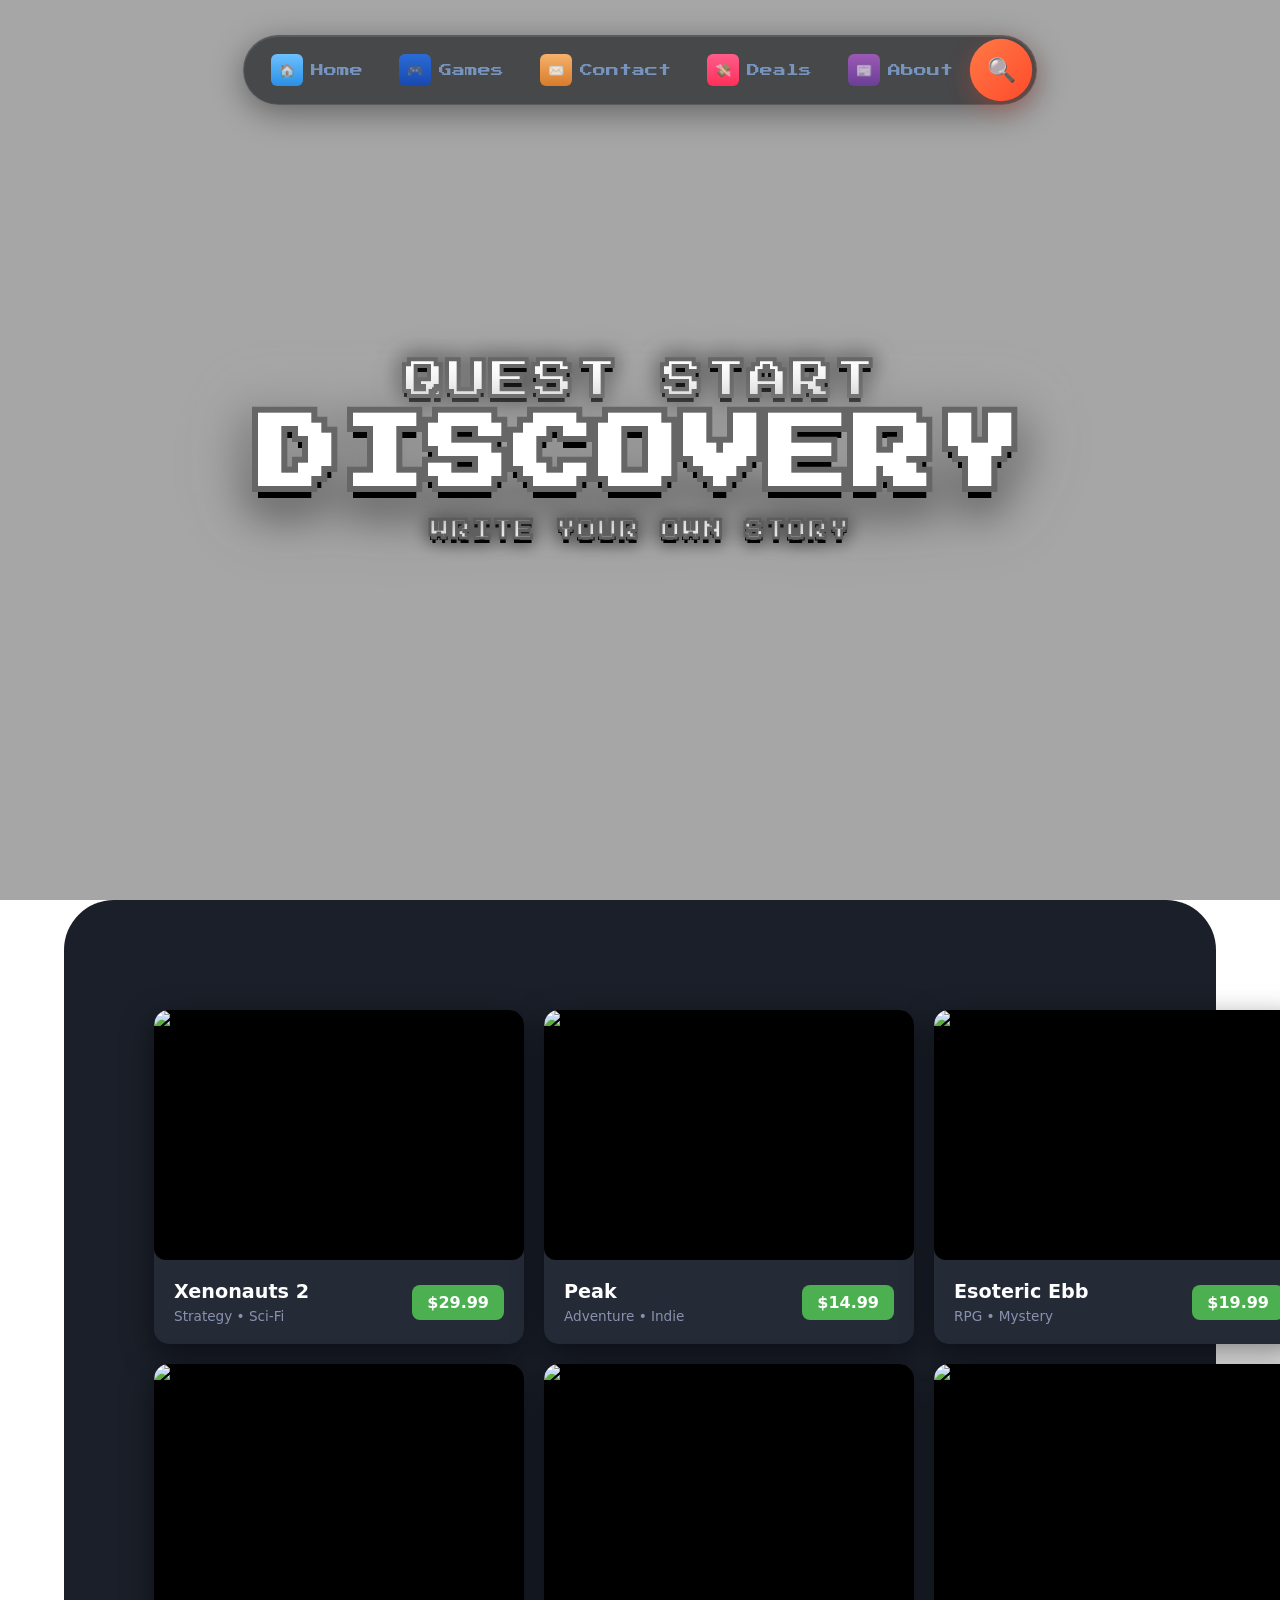
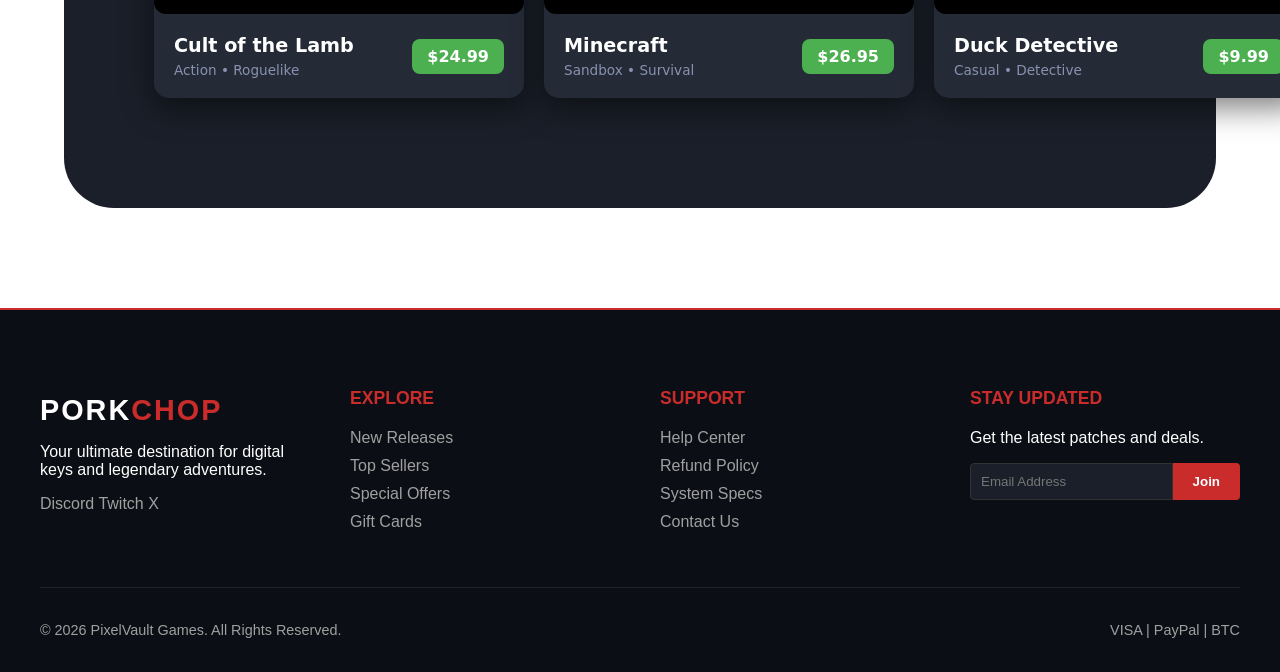
==== html/index.html @ 0048902f "Add new files" ====
<!doctype html>
<html lang="en">
  <head>
    <meta charset="utf-8" />
    <meta name="viewport" content="width=device-width,initial-scale=1" />
    <title>Home page</title>
    <link rel="stylesheet" href="../css/style.css" />
    <link rel="stylesheet" href="../css/index.css" />
  </head>
  <body>
    <!--back video-->
    <div class="video-bg">
      <video
        class="video-bg__media"
        autoplay
        muted
        loop
        playsinline
        poster="fallback.jpg"
      >
        <source src="../pic-video/background.mp4" type="video/mp4" />
      </video>
    </div>

    <header class="navbar-wrapper">
      <nav class="platform-nav" aria-label="Main">
        <div class="fixed-logo">
          <a href="index.html">
            <img src="../pic-video/logo.png" alt="Logo" class="logo-img" />
          </a>
        </div>
        <a class="platform-item" href="index.html" title="Home">
          <span class="platform-icon ico-home">🏠</span>
          <span class="label">Home</span>
        </a>
        <a class="platform-item" href="gallery.html" title="Games">
          <span class="platform-icon ico-games">🎮</span>
          <span class="label">Games</span>
        </a>
        <a class="platform-item" href="contact.html" title="Contact">
          <span class="platform-icon ico-contact">✉️</span>
          <span class="label">Contact</span>
        </a>
        <a class="platform-item" href="#" title="Deals">
          <span class="platform-icon ico-deals">💸</span>
          <span class="label">Deals</span>
        </a>
        <a class="platform-item" href="about.html" title="About">
          <span class="platform-icon ico-upcoming">📰</span>
          <span class="label">About</span>
        </a>

        <div class="search-wrap">
          <button class="search-btn" id="searchBtn">🔍</button>
        </div>
      </nav>
    </header>

    <main class="main-content">
      <div class="banner-container">
        <h2 class="title-small">QUEST START</h2>
        <h1 class="title-large" data-text="DISCOVERY">DISCOVERY</h1>
        <h3 class="subtitle">WRITE YOUR OWN STORY</h3>
      </div>
    </main>
    <!--vodeo contain-->
    <div class="home-gallery">
      <div class="gallery">
        <div class="card">
          <div class="video-container">
            <img
              class="thumbnail"
              src="https://gaming-cdn.com/images/products/10754/380x218/xenonauts-2-pc-game-steam-cover.jpg?v=1775603700"
              alt="Xenonauts 2"
            />
            <video
              class="hover-video"
              muted
              preload="metadata"
              loop
              playsinline
            >
              <source
                src="https://gaming-cdn.com/videos/products/10754/800x450/xenonauts-2-pc-game-steam-preview.webm?v=1683708801"
                type="video/webm"
              />
            </video>
          </div>
          <div class="card-info">
            <div class="card-text">
              <h4>Xenonauts 2</h4>
              <p>Strategy • Sci-Fi</p>
            </div>
            <div class="price-tag">$29.99</div>
          </div>
        </div>

        <div class="card">
          <div class="video-container">
            <img
              class="thumbnail"
              src="https://gaming-cdn.com/images/products/19648/380x218/19648-cover.jpg?v=1760340085"
              alt="Peak"
            />
            <video
              class="hover-video"
              muted
              preload="metadata"
              loop
              playsinline
            >
              <source
                src="https://gaming-cdn.com/videos/products/19648/800x450/peak-pc-steam-preview.webm?v=1750425088"
                type="video/webm"
              />
            </video>
          </div>
          <div class="card-info">
            <div class="card-text">
              <h4>Peak</h4>
              <p>Adventure • Indie</p>
            </div>
            <div class="price-tag">$14.99</div>
          </div>
        </div>

        <div class="card">
          <div class="video-container">
            <img
              class="thumbnail"
              src="https://gaming-cdn.com/images/products/21949/616x353/esoteric-ebb-pc-steam-cover.jpg?v=1773389026"
              alt="Esoteric Ebb"
            />
            <video
              class="hover-video"
              muted
              preload="metadata"
              loop
              playsinline
            >
              <source
                src="https://gaming-cdn.com/videos/products/21949/800x450/esoteric-ebb-pc-steam-preview.webm?v=1773245077"
                type="video/webm"
              />
            </video>
          </div>
          <div class="card-info">
            <div class="card-text">
              <h4>Esoteric Ebb</h4>
              <p>RPG • Mystery</p>
            </div>
            <div class="price-tag">$19.99</div>
          </div>
        </div>

        <div class="card">
          <div class="video-container">
            <img
              class="thumbnail"
              src="https://gaming-cdn.com/images/products/20252/616x353/cult-of-the-lamb-woolhaven-pc-steam-cover.jpg?v=1770121532"
              alt="Cult of the Lamb"
            />
            <video
              class="hover-video"
              muted
              preload="metadata"
              loop
              playsinline
            >
              <source
                src="https://gaming-cdn.com/videos/products/9423/800x450/cult-of-the-lamb-pc-mac-game-steam-preview.webm?v=1671439299"
                type="video/webm"
              />
            </video>
          </div>
          <div class="card-info">
            <div class="card-text">
              <h4>Cult of the Lamb</h4>
              <p>Action • Roguelike</p>
            </div>
            <div class="price-tag">$24.99</div>
          </div>
        </div>

        <div class="card">
          <div class="video-container">
            <img
              class="thumbnail"
              src="https://gaming-cdn.com/images/products/442/616x353/minecraft-java-and-bedrock-edition-pc-mac-cover.jpg?v=1769503807"
              alt="Minecraft"
            />
            <video
              class="hover-video"
              muted
              preload="metadata"
              loop
              playsinline
            >
              <source
                src="https://gaming-cdn.com/videos/products/442/800x450/minecraft-java-and-bedrock-edition-pc-mac-preview.webm?v=1657026831"
                type="video/webm"
              />
            </video>
          </div>
          <div class="card-info">
            <div class="card-text">
              <h4>Minecraft</h4>
              <p>Sandbox • Survival</p>
            </div>
            <div class="price-tag">$26.95</div>
          </div>
        </div>

        <div class="card">
          <div class="video-container">
            <img
              class="thumbnail"
              src="https://gaming-cdn.com/images/products/16955/616x353/duck-detective-the-secret-salami-pc-game-steam-cover.jpg?v=1717598151"
              alt="Duck Detective"
            />
            <video
              class="hover-video"
              muted
              preload="metadata"
              loop
              playsinline
            >
              <source
                src="https://gaming-cdn.com/videos/products/16955/800x450/duck-detective-the-secret-salami-pc-game-steam-preview.webm?v=1717161643"
                type="video/webm"
              />
            </video>
          </div>
          <div class="card-info">
            <div class="card-text">
              <h4>Duck Detective</h4>
              <p>Casual • Detective</p>
            </div>
            <div class="price-tag">$9.99</div>
          </div>
        </div>
      </div>
    </div>
    <footer class="game-footer">
      <div class="footer-container">
        <div class="footer-column brand-section">
          <h2 class="footer-logo">PORK<span>CHOP</span></h2>
          <p>
            Your ultimate destination for digital keys and legendary adventures.
          </p>
          <div class="social-icons">
            <a href="#">Discord</a>
            <a href="#">Twitch</a>
            <a href="#">X</a>
          </div>
        </div>
        <div class="footer-column">
          <h3>Explore</h3>
          <ul>
            <li><a href="gallery.html">New Releases</a></li>
            <li><a href="gallery.html">Top Sellers</a></li>
            <li><a href="News.html">Special Offers</a></li>
            <li><a href="News.html">Gift Cards</a></li>
          </ul>
        </div>

        <div class="footer-column">
          <h3>Support</h3>
          <ul>
            <li><a href="contact.html">Help Center</a></li>
            <li><a href="contact.html">Refund Policy</a></li>
            <li><a href="contact.html">System Specs</a></li>
            <li><a href="contact.html">Contact Us</a></li>
          </ul>
        </div>

        <div class="footer-column newsletter">
          <h3>Stay Updated</h3>
          <p>Get the latest patches and deals.</p>
          <form class="subscribe-form">
            <input type="email" placeholder="Email Address" />
            <button type="submit">Join</button>
          </form>
        </div>
      </div>

      <div class="footer-bottom">
        <p>&copy; 2026 PixelVault Games. All Rights Reserved.</p>
        <div class="payment-methods">
          <span>VISA</span> | <span>PayPal</span> | <span>BTC</span>
        </div>
      </div>
    </footer>

    <script>
      /* Your existing Search JS remains exactly the same */
      (function () {
        const searchBtn = document.getElementById("searchBtn");
        let overlay = null;
        function createOverlay() {
          overlay = document.createElement("div");
          overlay.className = "floating-search";
          overlay.innerHTML = `<input type="search" placeholder="Search games..."/><button class="close-btn">✕</button>`;
          document.body.appendChild(overlay);
          const input = overlay.querySelector("input");
          const close = overlay.querySelector(".close-btn");
          setTimeout(() => input.focus(), 120);
          close.addEventListener("click", removeOverlay);
          function onDocClick(e) {
            if (!overlay.contains(e.target) && e.target !== searchBtn)
              removeOverlay();
          }
          document.addEventListener("pointerdown", onDocClick);
          overlay._cleanup = () =>
            document.removeEventListener("pointerdown", onDocClick);
        }
        function removeOverlay() {
          if (!overlay) return;
          overlay.animate([{ opacity: 1 }, { opacity: 0 }], {
            duration: 200,
          }).onfinish = () => {
            if (overlay._cleanup) overlay._cleanup();
            overlay.remove();
            overlay = null;
          };
        }
        searchBtn.addEventListener("click", (e) => {
          e.stopPropagation();
          overlay ? removeOverlay() : createOverlay();
        });
      })();
    </script>

    <script>
      /* Your existing Search JS remains exactly the same */
      (function () {
        const searchBtn = document.getElementById("searchBtn");
        let overlay = null;
        function createOverlay() {
          overlay = document.createElement("div");
          overlay.className = "floating-search";
          overlay.innerHTML = `<input type="search" placeholder="Search games..."/><button class="close-btn">✕</button>`;
          document.body.appendChild(overlay);
          const input = overlay.querySelector("input");
          const close = overlay.querySelector(".close-btn");
          setTimeout(() => input.focus(), 120);
          close.addEventListener("click", removeOverlay);
          function onDocClick(e) {
            if (!overlay.contains(e.target) && e.target !== searchBtn)
              removeOverlay();
          }
          document.addEventListener("pointerdown", onDocClick);
          overlay._cleanup = () =>
            document.removeEventListener("pointerdown", onDocClick);
        }
        function removeOverlay() {
          if (!overlay) return;
          overlay.animate([{ opacity: 1 }, { opacity: 0 }], {
            duration: 200,
          }).onfinish = () => {
            if (overlay._cleanup) overlay._cleanup();
            overlay.remove();
            overlay = null;
          };
        }
        searchBtn.addEventListener("click", (e) => {
          e.stopPropagation();
          overlay ? removeOverlay() : createOverlay();
        });
      })();

      document.querySelectorAll(".video-container").forEach((container) => {
        const video = container.querySelector(".hover-video");

        container.addEventListener("mouseenter", () => {
          video.play().catch((error) => {
            console.log("Autoplay prevented:", error);
          });
        });

        container.addEventListener("mouseleave", () => {
          video.pause();
          video.currentTime = 0; // Optional: Reset video to start
        });
      });
    </script>
  </body>
</html>
---- css/style.css ----
/* ===== 1. CORE SETUP & VARIABLES ===== */
@import url("https://fonts.googleapis.com/css2?family=Press+Start+2P&display=swap");

:root {
  --bg-glass: rgba(20, 22, 26, 0.65);
  --accent: #ff6b2f;
  --text: #e9f2ff;
  --muted: rgba(138, 180, 239, 0.7);
  --mirror-blur: 20px;
  --font-pixel: "Press Start 2P", cursive;
}

* {
  box-sizing: border-box;
}

body {
  margin: 0;
  padding: 0;
  background: transparent !important;
  background: #222121;
  .gallery {
    display: grid;
    /* Creates 3 columns. Change 1fr to 400px if you want fixed widths */
    grid-template-columns: repeat(3, 1fr);
    gap: 20px;
    padding: 50px;
  }

  /* Common Card Style */
  .card {
    position: relative; /* This is the "Anchor" that allows moving */
    width: 370px;
    color: black;
  }

  /* --- MANUAL CONTROLS START HERE --- */

  .pos-1 {
    grid-column: 1; /* First Column */
    grid-row: 1; /* First Row */
    top: 20px; /* Move it down 20px */
    left: 10px; /* Move it right 10px */
  }

  .pos-2 {
    grid-column: 2; /* Middle Column */
    grid-row: 2; /* Second Row */
    top: 100px; /* Move it down 100px */
    left: -50px; /* Move it left 50px */
  }
  .pos-3 {
    grid-column: 2.5; /* Middle Column */
    grid-row: 3; /* Second Row */
    top: 170px; /* Move it down 100px */
    left: -20px; /* Move it left 50px */
  }

  /* --- MANUAL CONTROLS END HERE --- */

  .video-container {
    position: relative;
    width: 370px;
    height: 250px;
    overflow: hidden;
    cursor: pointer;
    border-radius: 12px;
    background: #000; /* Keeps it clean if image loads slow */
  }

  .thumbnail,
  .hover-video {
    width: 100%;
    height: 100%;
    object-fit: cover;
    display: block;
    transition:
      opacity 0.5s ease,
      transform 0.5s ease;
  }

  .hover-video {
    position: absolute;
    top: 0;
    left: 0;
    opacity: 0;
  }

  .video-container:hover .hover-video {
    opacity: 1;
    transform: scale(1.05);
  }

  .video-container:hover .thumbnail {
    opacity: 0;
  }

  color: var(--text);
  overflow-x: hidden;
  font-family: Inter, system-ui, sans-serif;
  min-height: 100vh;
}
/* ===== 2. THE MIRROR NAVBAR (PINNED TO TOP) ===== */
.navbar {
  width: 100%;
  display: flex;
  justify-content: center;
  padding: 20px;
  z-index: 1000;
}

.platform-nav {
  display: flex;
  align-items: center;
  gap: 12px;
  background: var(--bg-glass);
  padding: 10px 16px;
  border-radius: 999px;
  z-index: 1000;
  /* FIXED POSITIONING */
  position: fixed;
  top: 35px;
  left: 50%; /* Start at the horizontal center */
  transform: translateX(
    -50%
  ); /* Pull it back by half its own width to center it */

  /* RESPONSIVE WIDTH */
  width: 90%; /* Occupy 90% of the screen on small displays */
  max-width: 794px; /* But never get wider than 780px on big displays */

  backdrop-filter: blur(var(--mirror-blur)) saturate(180%);
  -webkit-backdrop-filter: blur(var(--mirror-blur)) saturate(180%);
  border: 1px solid rgba(255, 255, 255, 0.1);
  box-shadow:
    0 8px 32px rgba(0, 0, 0, 0.4),
    inset 0 1px 0 rgba(255, 255, 255, 0.1);

  /* Keep your animation, but note the updated transform below */
  animation: navEntrance 0.6s cubic-bezier(0.22, 0.9, 0.36, 1);
}
.fixed-logo {
  position: fixed;
  top: -16px; /* Distance from top */
  left: -465px; /* Distance from left */
  z-index: 2000; /* Higher than navbar and gallery */
}

.logo-img {
  height: 100px; /* Adjust size as needed */
  width: auto;
  filter: drop-shadow(
    0 0 10px rgba(0, 0, 0, 0.5)
  ); /* Makes it pop against video */
  transition: transform 0.3s ease;
}

.logo-img:hover {
  transform: scale(1.1);
}

/* Since the logo is now on the far left, you might want to 
   add padding to your navbar links so they don't overlap 
*/
.platform-nav {
  padding-left: 15px; /* Pushes links to the right to clear the logo */
}

/* Ensure gallery doesn't hide behind the fixed logo */
.home-gallery {
  position: relative;
  z-index: 10;
}
.platform-item {
  display: flex;
  align-items: center;
  gap: 8px;
  padding: 8px 12px;
  border-radius: 8px;
  color: var(--muted);
  text-decoration: none;
  font-family: var(--font-pixel);
  font-size: 13px;
  transition: all 0.3s ease;
}

.platform-item:hover {
  color: #fff;
  background: rgba(255, 255, 255, 0.05);
}

.platform-icon {
  width: 32px;
  height: 32px;
  display: grid;
  place-items: center;
  border-radius: 6px;
  background: rgba(255, 255, 255, 0.1);
  transition: transform 0.3s cubic-bezier(0.175, 0.885, 0.32, 1.275);
}

.platform-item:hover .platform-icon {
  transform: translateY(-4px) rotate(-6deg) scale(1.1);
}

/* Icons Gradients */
.ico-home {
  background: linear-gradient(180deg, #6cc1ff, #2b8fe6);
}
.ico-games {
  background: linear-gradient(180deg, #2b6bd6, #1849b0);
}
.ico-contact {
  background: linear-gradient(180deg, #f6b26b, #d97b2b);
}
.ico-deals {
  background: linear-gradient(180deg, #ff5d8a, #ff2f5a);
}
.ico-upcoming {
  background: linear-gradient(180deg, #9b59b6, #6a3f96);
}

/* ===== 3. CENTERED CONTENT ===== */

.floating-search {
  position: fixed;
  left: 50%;
  top: 24px;
  transform: translateX(-50%);
  z-index: 9999;
  display: flex;
  gap: 8px;
  align-items: center;
  padding: 8px;
  min-width: 320px;
  max-width: 720px;
  border-radius: 999px;

  /* UPDATED TO GRAY */
  background: rgba(45, 45, 45, 0.9);
  backdrop-filter: blur(12px);
  border: 1px solid rgba(255, 255, 255, 0.1);
  box-shadow: 0 10px 40px rgba(0, 0, 0, 0.6);

  animation: searchEntrance 280ms cubic-bezier(0.22, 0.9, 0.36, 1) both;
}

.floating-search input {
  flex: 1;
  border: 0;
  padding: 12px 16px;
  border-radius: 999px;
  /* DARKER GRAY FOR INPUT */
  background: rgba(0, 0, 0, 0.2);
  color: #ffffff;
  font-size: 14px;
  outline: none;
}

.floating-search .close-btn {
  border: 0;
  background: transparent;
  color: #999;
  font-size: 18px;
  cursor: pointer;
  padding-right: 10px;
}

.floating-search .close-btn:hover {
  color: white;
}

/* ===== 5. ANIMATIONS & RESPONSIVE ===== */
@keyframes slideDown {
  from {
    opacity: 0;
    transform: translateY(-50px);
  }
  to {
    opacity: 1;
    transform: translateY(0);
  }
}
@keyframes slideUp {
  from {
    opacity: 0;
    transform: translateY(50px);
  }
  to {
    opacity: 1;
    transform: translateY(0);
  }
}
@keyframes navEntrance {
  from {
    opacity: 0;
    /* Maintain the -50% centering while moving it up/down */
    transform: translateX(-50%) translateY(-20px);
  }
  to {
    opacity: 1;
    transform: translateX(-50%) translateY(0);
  }
}
@keyframes searchEntrance {
  from {
    transform: translateX(-50%) translateY(-10px);
    opacity: 0;
  }
  to {
    transform: translateX(-50%) translateY(0);
    opacity: 1;
  }
}
@keyframes gentleFloat {
  0%,
  100% {
    transform: translateY(0px);
  }
  50% {
    transform: translateY(-12px);
  }
}

@media (max-width: 520px) {
  .platform-item span.label {
    display: none;
  }
  .title-large {
    font-size: 2.5rem;
  }
  .title-small {
    font-size: 1.5rem;
  }
  .floating-search {
    left: 12px;
    right: 12px;
    transform: none;
    top: 12px;
    min-width: auto;
  }
}

.search-btn {
  width: 48px;
  height: 48px;
  border-radius: 50%;
  border: 0;
  background: linear-gradient(135deg, #ff7a47, #ff4a2a);
  box-shadow: 0 6px 18px rgba(255, 74, 42, 0.28);
  color: white;
  cursor: pointer;
  font-size: 18px;
  transform: scale(1.3); /* bigger visually */
  transform-origin: center;
  transition: transform 0.22s;
}

:root {
  --bg-color: #0b0e14;
  --accent-color: rgb(202, 44, 44); /* Neon Purple */
  --text-main: #ffffff;
  --text-muted: #a0a0a0;
  --nav-hover: #c084fc;
}

.game-footer {
  background-color: var(--bg-color);
  color: var(--text-main);
  padding: 60px 20px 20px;
  font-family: "Segoe UI", sans-serif;
  border-top: 2px solid var(--accent-color);
  z-index: 1000;
}

.footer-container {
  max-width: 1200px;
  margin: 0 auto;
  display: flex;
  flex-wrap: wrap;
  justify-content: space-between;
  gap: 40px;
}

.footer-column {
  flex: 1;
  min-width: 200px;
}

.footer-logo {
  font-size: 1.8rem;
  letter-spacing: 2px;
  margin-bottom: 15px;
}

.footer-logo span {
  color: var(--accent-color);
}

.footer-column h3 {
  margin-bottom: 20px;
  font-size: 1.1rem;
  text-transform: uppercase;
  color: var(--accent-color);
}

.footer-column ul {
  list-style: none;
  padding: 0;
}

.footer-column ul li {
  margin-bottom: 10px;
}

.footer-column a {
  color: var(--text-muted);
  text-decoration: none;
  transition: color 0.3s ease;
}

.footer-column a:hover {
  color: var(--nav-hover);
}

/* Newsletter Styles */
.subscribe-form {
  display: flex;
  margin-top: 15px;
}

.subscribe-form input {
  padding: 10px;
  background: #1a1f29;
  border: 1px solid #333;
  color: white;
  border-radius: 4px 0 0 4px;
  outline: none;
  width: 100%;
}

.subscribe-form button {
  padding: 10px 20px;
  background: var(--accent-color);
  border: none;
  color: white;
  font-weight: bold;
  cursor: pointer;
  border-radius: 0 4px 4px 0;
}

/* Bottom Bar */
.footer-bottom {
  max-width: 1200px;
  margin: 40px auto 0;
  padding-top: 20px;
  border-top: 1px solid #222;
  display: flex;
  justify-content: space-between;
  align-items: center;
  color: var(--text-muted);
  font-size: 0.9rem;
}

@media (max-width: 768px) {
  .footer-bottom {
    flex-direction: column;
    gap: 20px;
    text-align: center;
  }
}
---- css/index.css ----
.video-bg {
  position: fixed; /* cover viewport */
  inset: 0; /* top:0; right:0; bottom:0; left:0; */
  z-index: -1; /* behind page content */
  overflow: hidden;
}
.video-bg__media {
  position: absolute;
  top: 50%;
  left: 50%;
  width: auto;
  height: 100%;
  min-width: 100%;
  min-height: 100%;
  transform: translate(-50%, -50%);
  object-fit: cover; /* fills container, crops as needed */
  pointer-events: none; /* avoid intercepting clicks */
}
.video-bg__content {
  position: relative;
  z-index: 1;
}

/* optional dark overlay for better text contrast */
.video-bg::after {
  content: "";
  position: absolute;
  inset: 0;
  background: rgba(0, 0, 0, 0.35);
  z-index: 0;
}
.main-content {
  height: 100vh;
  width: 100%;
  display: flex;
  justify-content: center;
  align-items: center;
  text-align: center;
}

.banner-container {
  font-family: var(--font-pixel);
  z-index: 10;
  animation: gentleFloat 4s ease-in-out infinite;
}

.title-small {
  color: #ffffff;
  font-size: 2.5rem;
  margin: 0 0 15px 0;
  letter-spacing: 3px;
  -webkit-text-stroke: 4px #666666;
  text-shadow:
    0px 6px 0px #000000,
    0 0 20px rgba(255, 255, 255, 0.6);
  animation: slideDown 0.6s ease-out;
  filter: drop-shadow(0 0 10px rgba(0, 0, 0, 0.8));
}

.title-large {
  position: relative;
  font-size: 5rem;
  margin: 10px 0 25px 0;
  letter-spacing: 5px;
  color: #ffffff;
  z-index: 1;
  animation: slideUp 0.8s ease-out 0.2s backwards;
  filter: drop-shadow(0 0 25px rgba(255, 255, 255, 0.6))
    drop-shadow(0 10px 20px rgba(0, 0, 0, 0.8));
}

.title-large::before {
  content: attr(data-text);
  position: absolute;
  left: 0;
  top: 0;
  z-index: -1;
  width: 100%;
  -webkit-text-stroke: 12px #666666;
  text-shadow: 0px 12px 0px #000000;
}

.subtitle {
  color: #ffffff;
  font-size: 1.2rem;
  margin: 0;
  letter-spacing: 2px;
  -webkit-text-stroke: 3px #666666;
  text-shadow:
    0px 5px 0px #000000,
    0 0 15px rgba(255, 255, 255, 0.5);
  animation: slideUp 0.8s ease-out 0.4s backwards;
  filter: drop-shadow(0 0 8px rgba(0, 0, 0, 0.8));
}

.home-gallery {
  max-width: 1400px; /* Adjusted for 3 cards */
  min-height: auto;
  background-color: #1a1f29;
  width: 90%;
  border-radius: 50px;
  margin: 0 auto 100px auto;
  padding: 60px 40px;
}

.gallery {
  display: grid;
  /* Forces exactly 3 columns */
  grid-template-columns: repeat(3, 1fr);
  gap: 40px; /* Even spacing between cards */
  justify-items: center;
}

.card {
  width: 100%;
  background: #252b36;
  border-radius: 15px;
  overflow: hidden;
  transition:
    transform 0.3s ease,
    box-shadow 0.3s ease;
  box-shadow: 0 10px 30px rgba(0, 0, 0, 0.5);
}

.card:hover {
  transform: translateY(-10px);
  box-shadow: 0 15px 40px rgba(0, 0, 0, 0.7);
}

.video-container {
  position: relative;
  width: 100%;
  aspect-ratio: 16 / 9;
  overflow: hidden;
  background: #000;
}

.card-info {
  padding: 20px;
  display: flex;
  justify-content: space-between;
  align-items: center;
  color: #fff;
}

.card-text h4 {
  margin: 0;
  font-size: 1.2rem;
  font-weight: 600;
}

.card-text p {
  margin: 5px 0 0;
  font-size: 0.85rem;
  color: #8892b0;
}

.price-tag {
  background: #4caf50;
  padding: 8px 15px;
  border-radius: 8px;
  font-weight: bold;
  font-size: 1rem;
}

/* Video Hover Effects */
.thumbnail,
.hover-video {
  width: 100%;
  height: 100%;
  object-fit: cover;
  transition: opacity 0.4s ease;
}

.hover-video {
  position: absolute;
  top: 0;
  left: 0;
  opacity: 0;
}

.video-container:hover .hover-video {
  opacity: 1;
}

.video-container:hover .thumbnail {
  opacity: 0;
}

/* Quick Mobile Fix: Switch to 1 column on small screens */
@media (max-width: 900px) {
  .gallery {
    grid-template-columns: 1fr;
  }
}
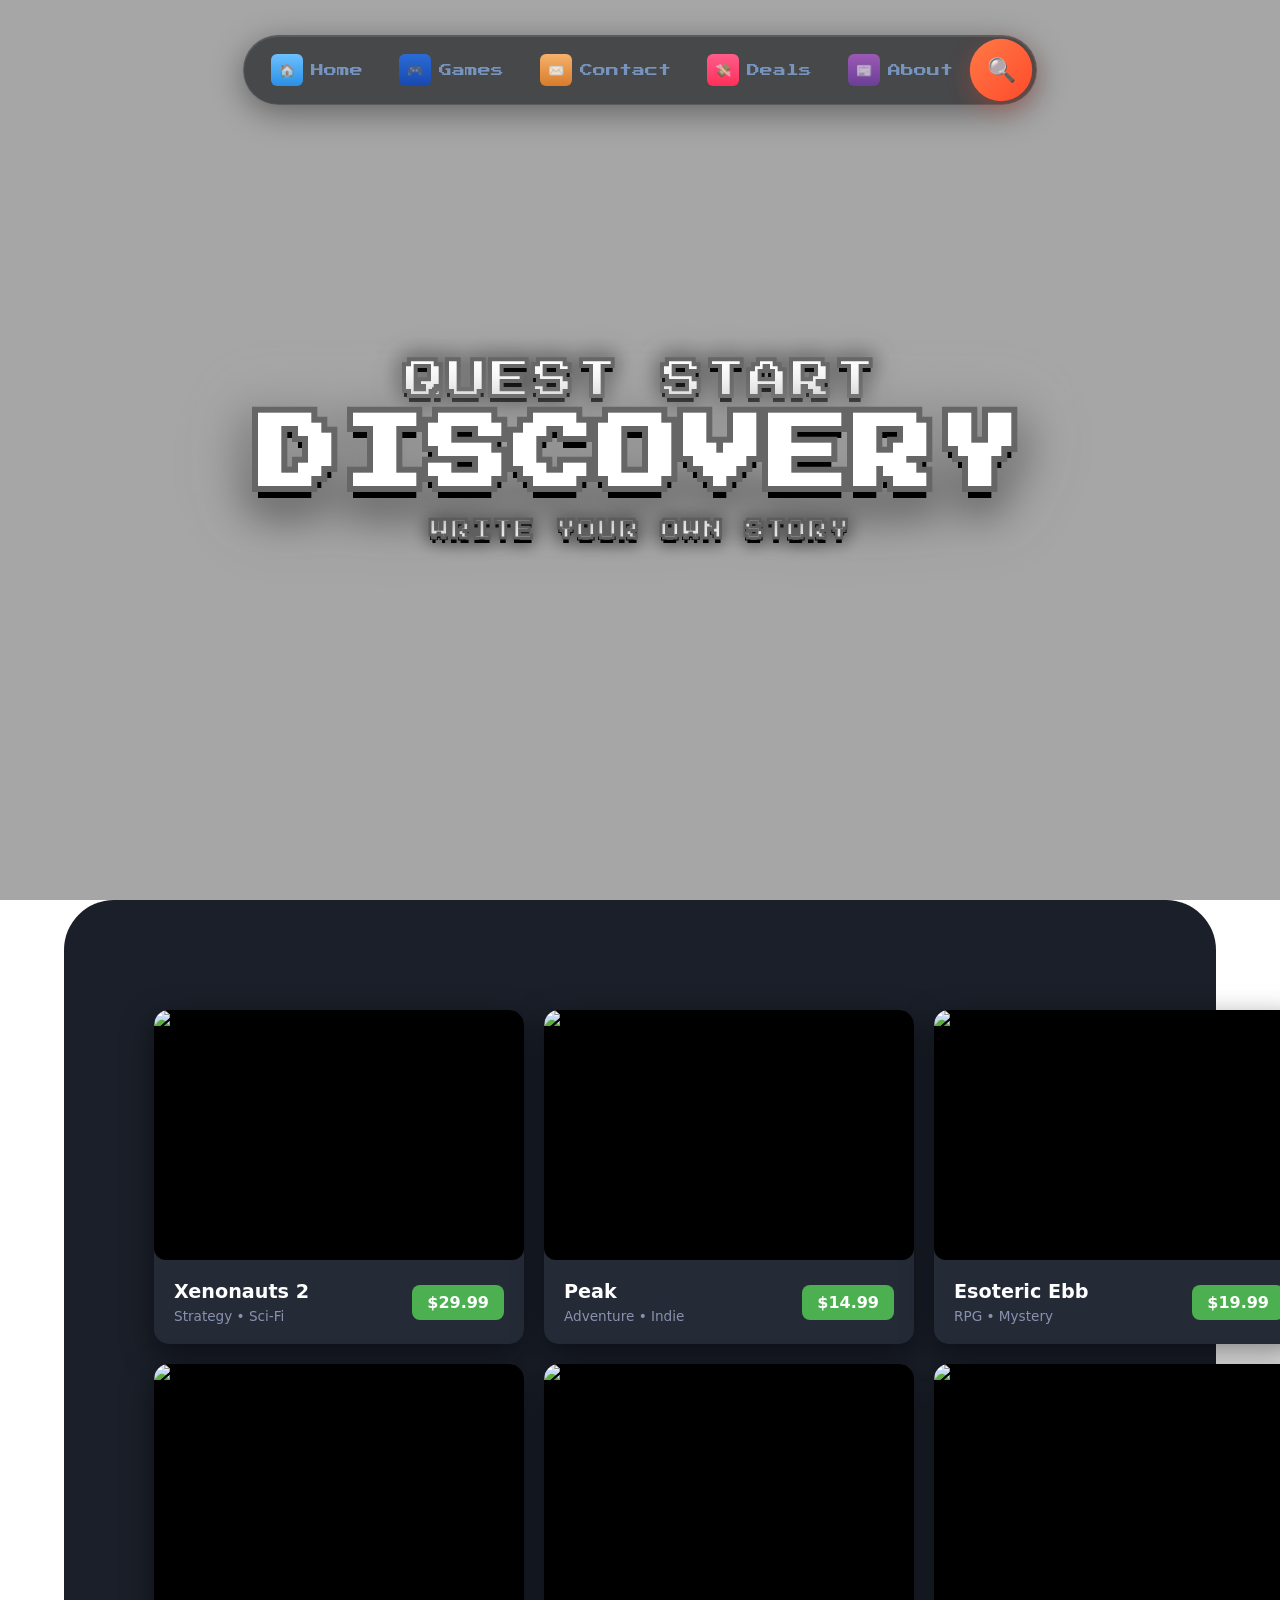
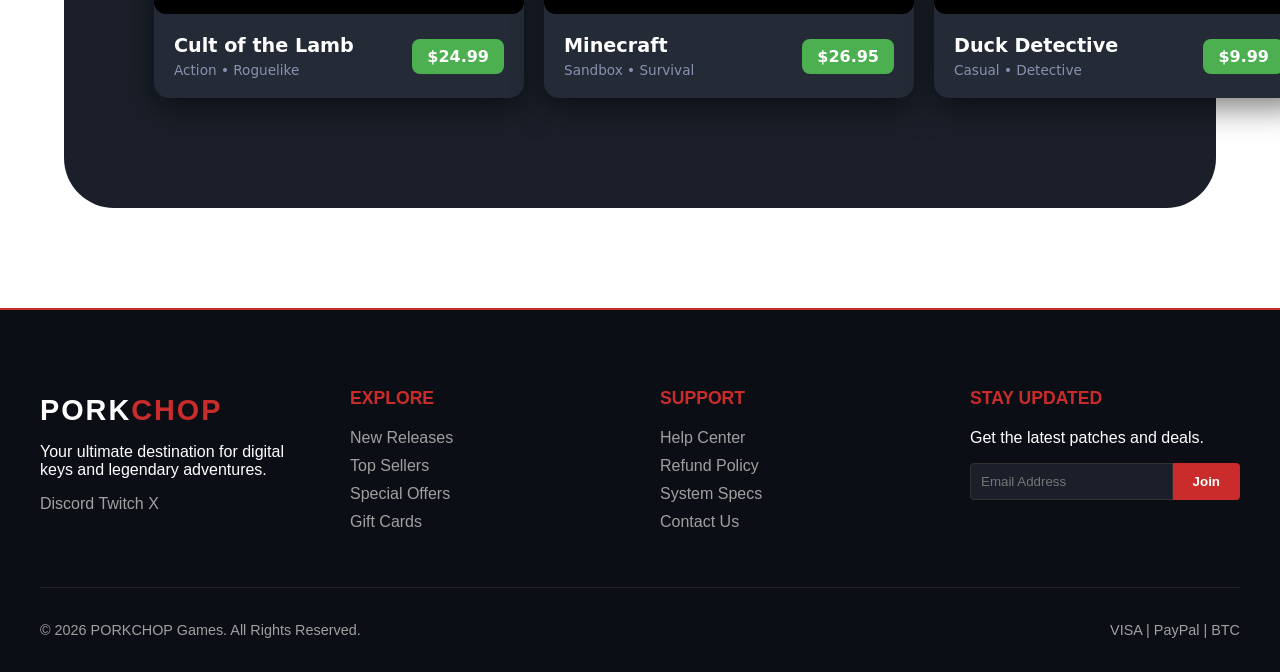
==== commit 7b5252b4: "Add and do work on some more page" ====
--- a/html/index.html
+++ b/html/index.html
@@ -41,7 +41,7 @@
           <span class="platform-icon ico-contact">✉️</span>
           <span class="label">Contact</span>
         </a>
-        <a class="platform-item" href="#" title="Deals">
+        <a class="platform-item" href="News.html" title="Deals">
           <span class="platform-icon ico-deals">💸</span>
           <span class="label">Deals</span>
         </a>
@@ -285,7 +285,7 @@
       </div>
 
       <div class="footer-bottom">
-        <p>&copy; 2026 PixelVault Games. All Rights Reserved.</p>
+        <p>&copy; 2026 PORKCHOP Games. All Rights Reserved.</p>
         <div class="payment-methods">
           <span>VISA</span> | <span>PayPal</span> | <span>BTC</span>
         </div>
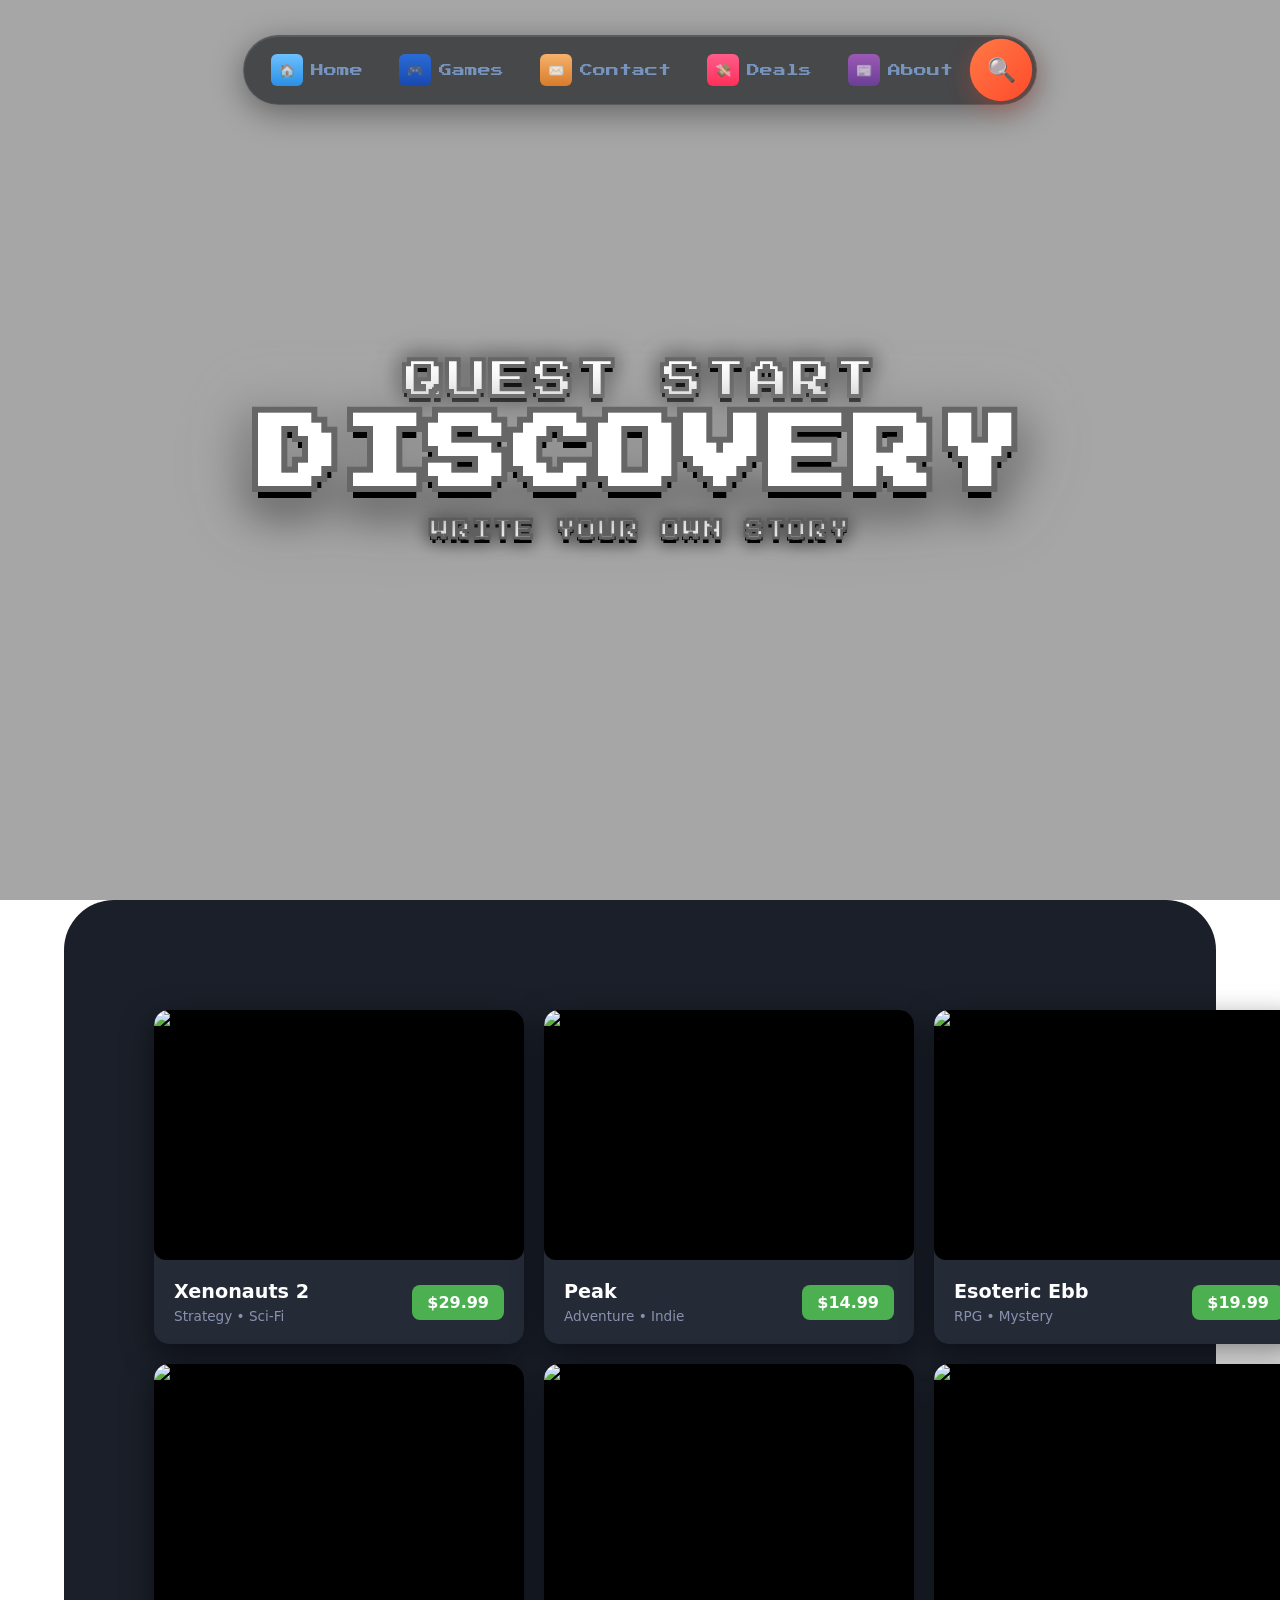
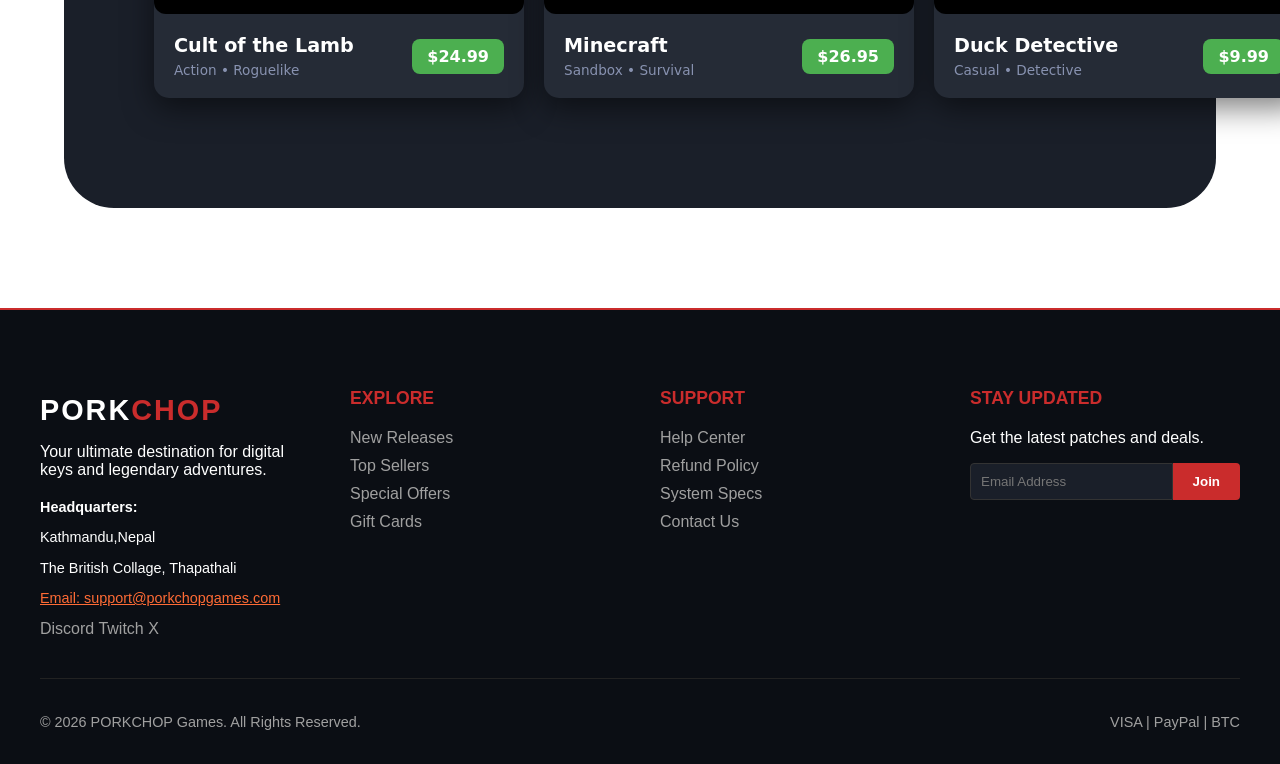
==== commit cfc15844: "add location and complete some more requirement" ====
--- a/html/index.html
+++ b/html/index.html
@@ -6,6 +6,7 @@
     <title>Home page</title>
     <link rel="stylesheet" href="../css/style.css" />
     <link rel="stylesheet" href="../css/index.css" />
+    <link rel="icon" type="image/png" href="../pic-video/logo.png" />
   </head>
   <body>
     <!--back video-->
@@ -248,6 +249,18 @@
           <p>
             Your ultimate destination for digital keys and legendary adventures.
           </p>
+          <div class="address-info" style="margin-top: 20px; font-size: 0.9rem">
+            <p><strong>Headquarters:</strong></p>
+            <p>Kathmandu,Nepal</p>
+            <p>The British Collage, Thapathali</p>
+            <p style="margin-top: 10px">
+              <a
+                href="mailto:support@porkchopgames.com"
+                style="color: #ff6b35; text-decoration: underline"
+                >Email: support@porkchopgames.com</a
+              >
+            </p>
+          </div>
           <div class="social-icons">
             <a href="#">Discord</a>
             <a href="#">Twitch</a>
